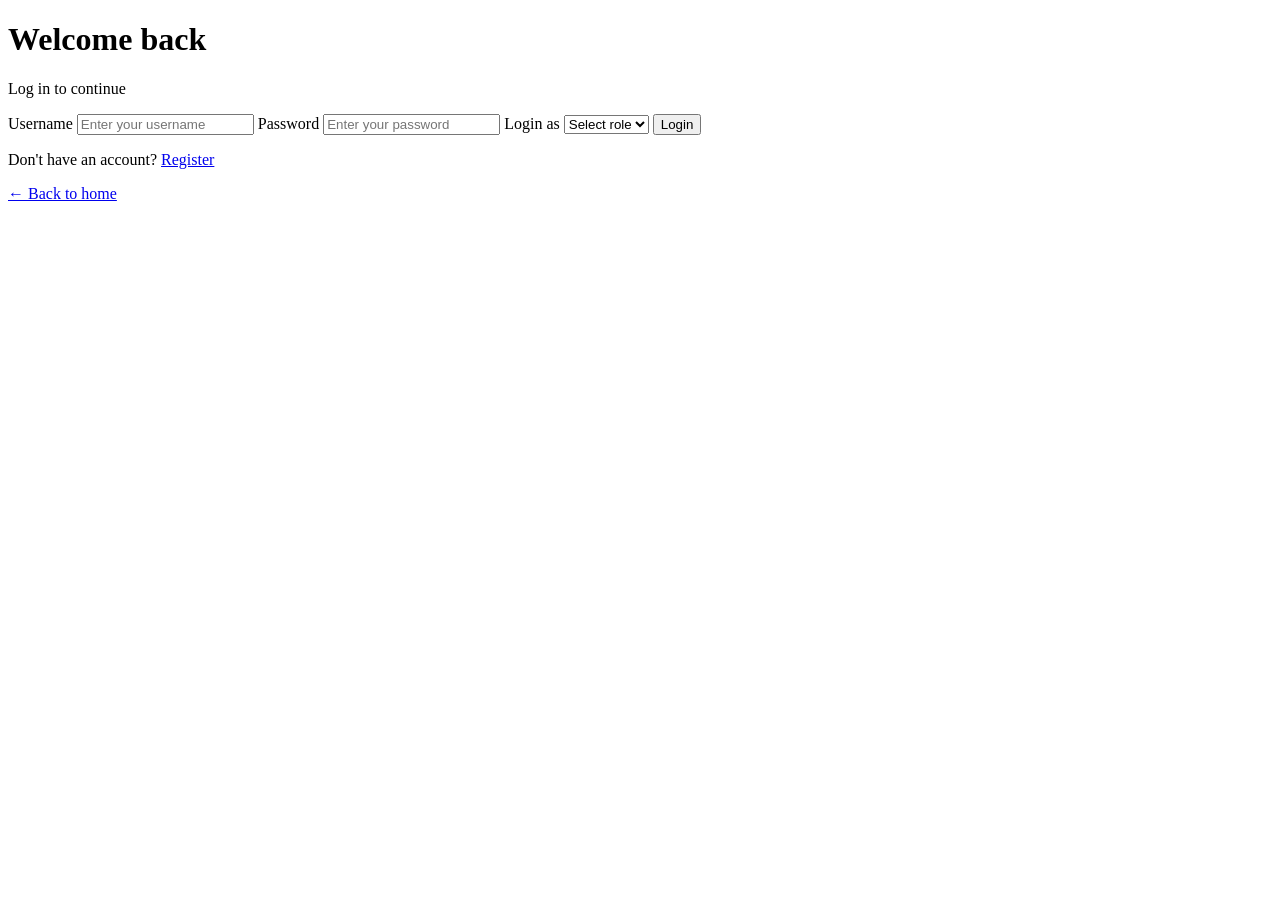
==== LOGIN/login.html @ 83bb21c8 "back to home btn fix" ====
<!doctype html>
<html lang="en">
  <head>
    <meta charset="UTF-8" />
    <meta name="viewport" content="width=device-width, initial-scale=1.0" />
    <title>Login - Property Management System</title>
    <link rel="stylesheet" href="login.css" />
  </head>
  <body class="login-page">
    <div class="login-box">
      <h1>Welcome back</h1>
      <p class="subtitle">Log in to continue</p>

      <form id="login-form">
        <label for="username">Username</label>
        <input
          type="text"
          id="username"
          placeholder="Enter your username"
          required
        />

        <label for="password">Password</label>
        <input
          type="password"
          id="password"
          placeholder="Enter your password"
          required
        />

        <label for="role">Login as</label>
        <select id="role" required>
          <option value="" disabled selected>Select role</option>
          <option value="renter">Renter</option>
          <option value="owner">Owner</option>
          <option value="admin">Admin</option>
        </select>

        <button type="submit">Login</button>
      </form>

      <p class="bottom-text">
        Don't have an account? <a href="register.html">Register</a>
      </p>
      <p class="bottom-text"><a href="../HOME/index.html">← Back to home</a></p>
    </div>

    <script src="login.js"></script>
  </body>
</html>
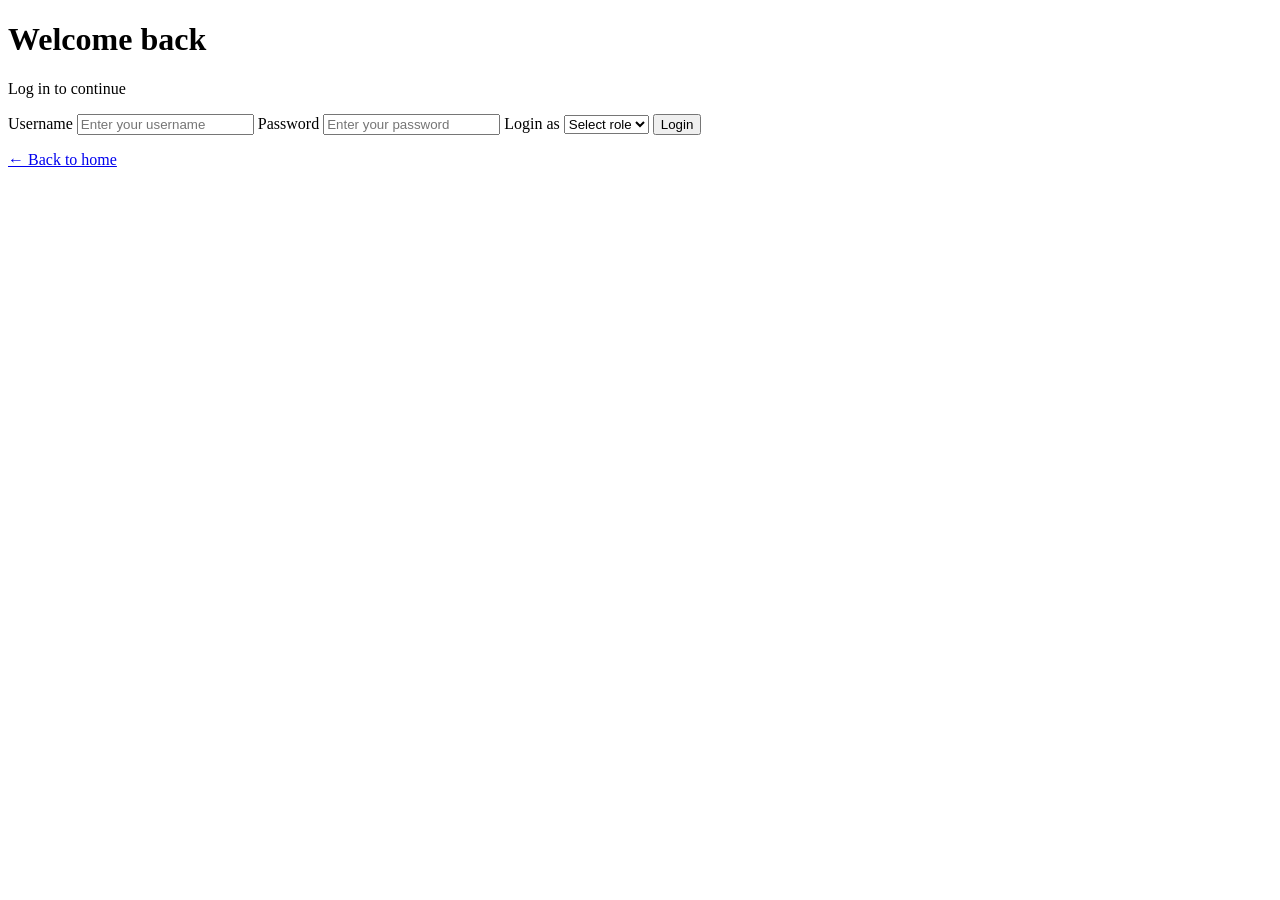
==== commit b15cf246: "discard register btn" ====
--- a/LOGIN/login.html
+++ b/LOGIN/login.html
@@ -39,9 +39,6 @@
         <button type="submit">Login</button>
       </form>
 
-      <p class="bottom-text">
-        Don't have an account? <a href="register.html">Register</a>
-      </p>
       <p class="bottom-text"><a href="../HOME/index.html">← Back to home</a></p>
     </div>
 
